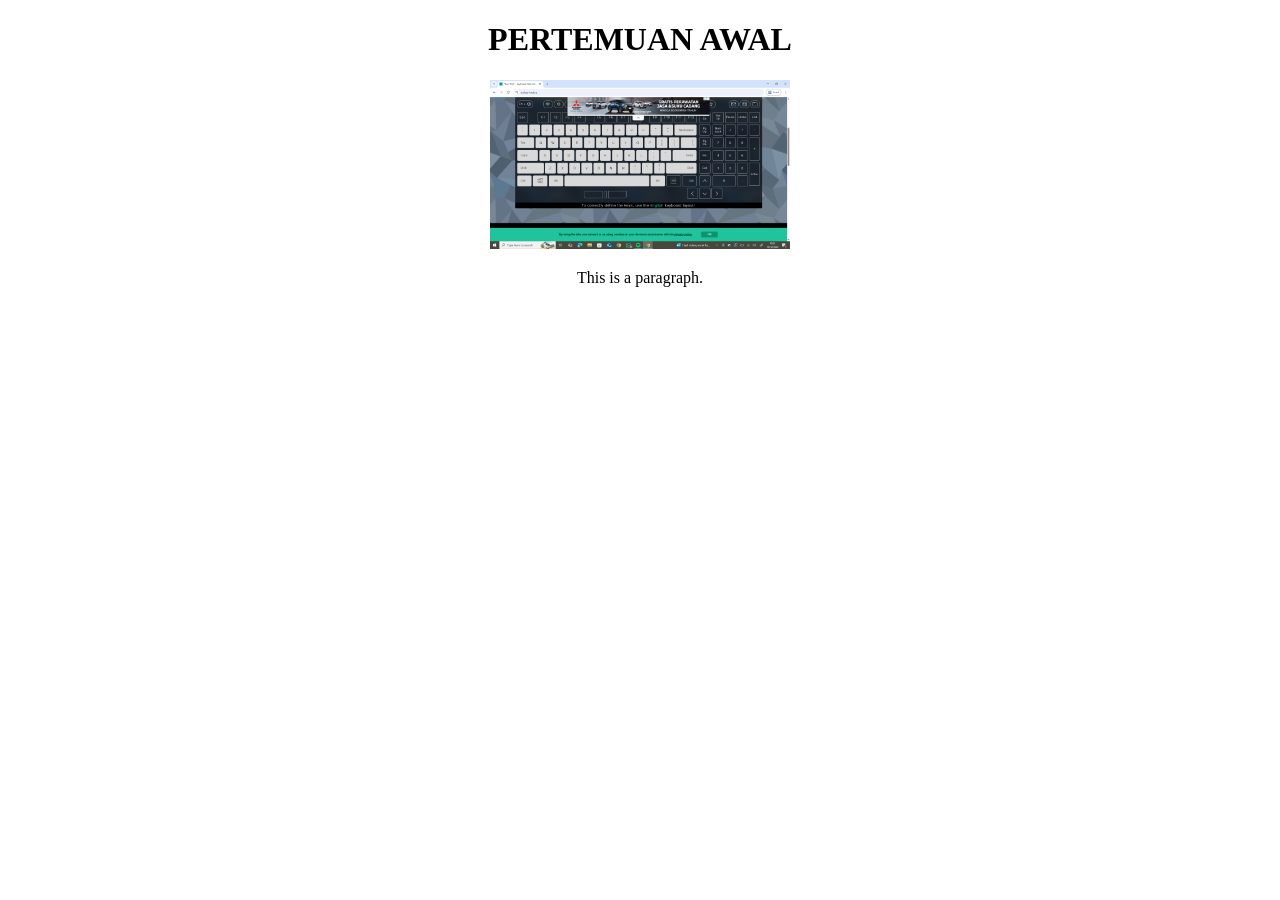
==== index.html @ 125971b2 "Update and rename index.HTML to index.html" ====
<!DOCTYPE html>
<html>
<head>
    <meta charset"utf-8">
<title>Progate</title>
<link rel="stylesheet" href="CSS/stylesheet.css"
</head>
<body>

<center><h1>PERTEMUAN AWAL</h1>
    <img src="2025-12-16.png" width="300px">
<p>This is a paragraph.</p>

</body>
</html>
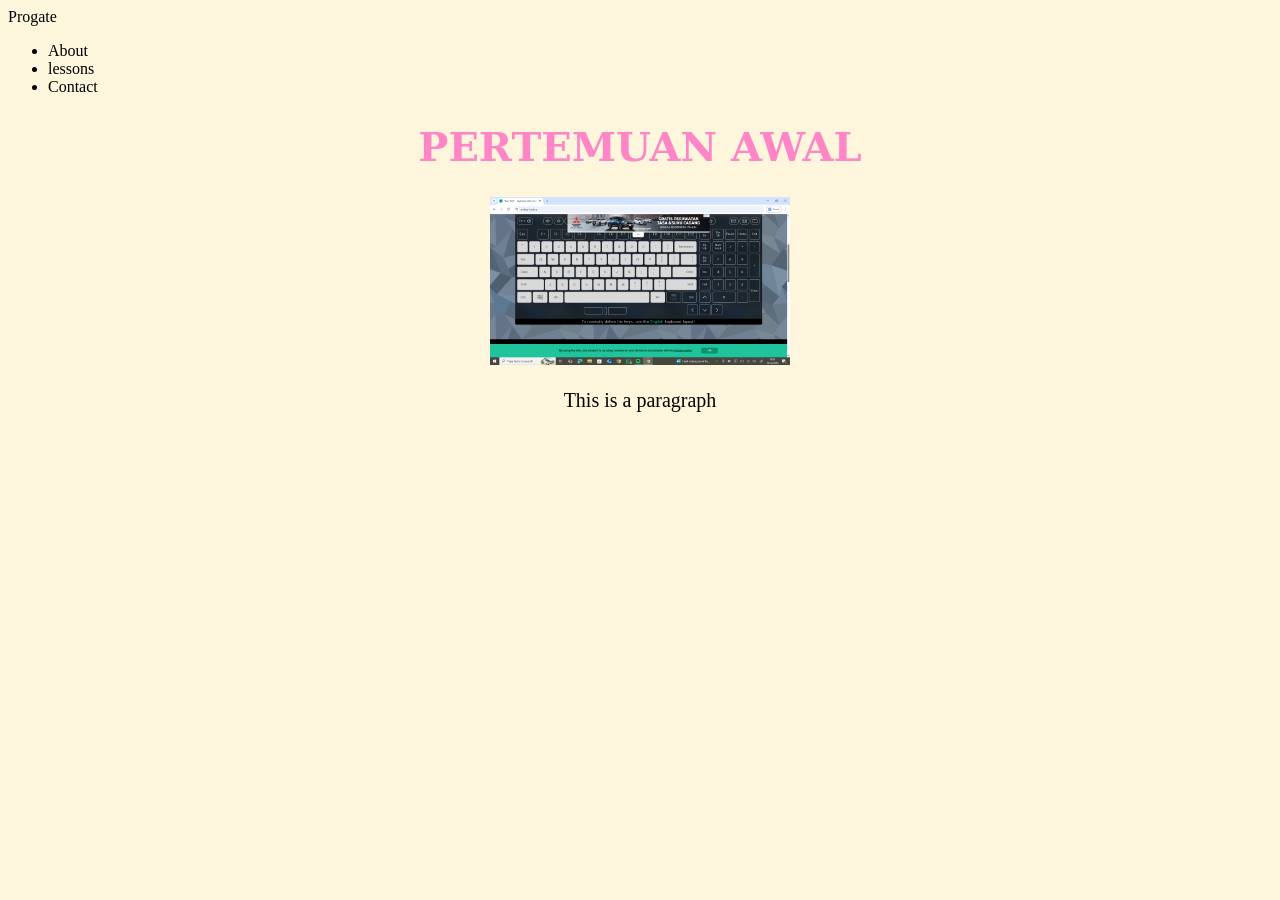
==== commit 0317563b: "Alma" ====
--- a/index.html
+++ b/index.html
@@ -6,10 +6,20 @@
 <link rel="stylesheet" href="CSS/stylesheet.css"
 </head>
 <body>
-
+<div class"header">
+    <div class="header-logo">Progate</div>
+    <div class="header-list">
+        <ul>
+            <li>About</li>
+            <li>lessons</li>
+            <li>Contact</li>
+        </ul>
+    </div>
+</div>
+<div class="main">
 <center><h1>PERTEMUAN AWAL</h1>
     <img src="2025-12-16.png" width="300px">
-<p>This is a paragraph.</p>
-
+<p>This is a paragraph</p>
+</div>
 </body>
 </html>
--- a/CSS/stylesheet.css
+++ b/CSS/stylesheet.css
@@ -0,0 +1,11 @@
+body {background-color: rgb(253, 246, 220);} 
+h1   {
+    color: rgb(255, 134, 198);
+    font-size: 40px;
+    font-family: "serif";
+}
+p    {
+    color: rgb(9, 0, 0);
+    font-size: 20px;
+    font-family: "Lucia Grande";
+}
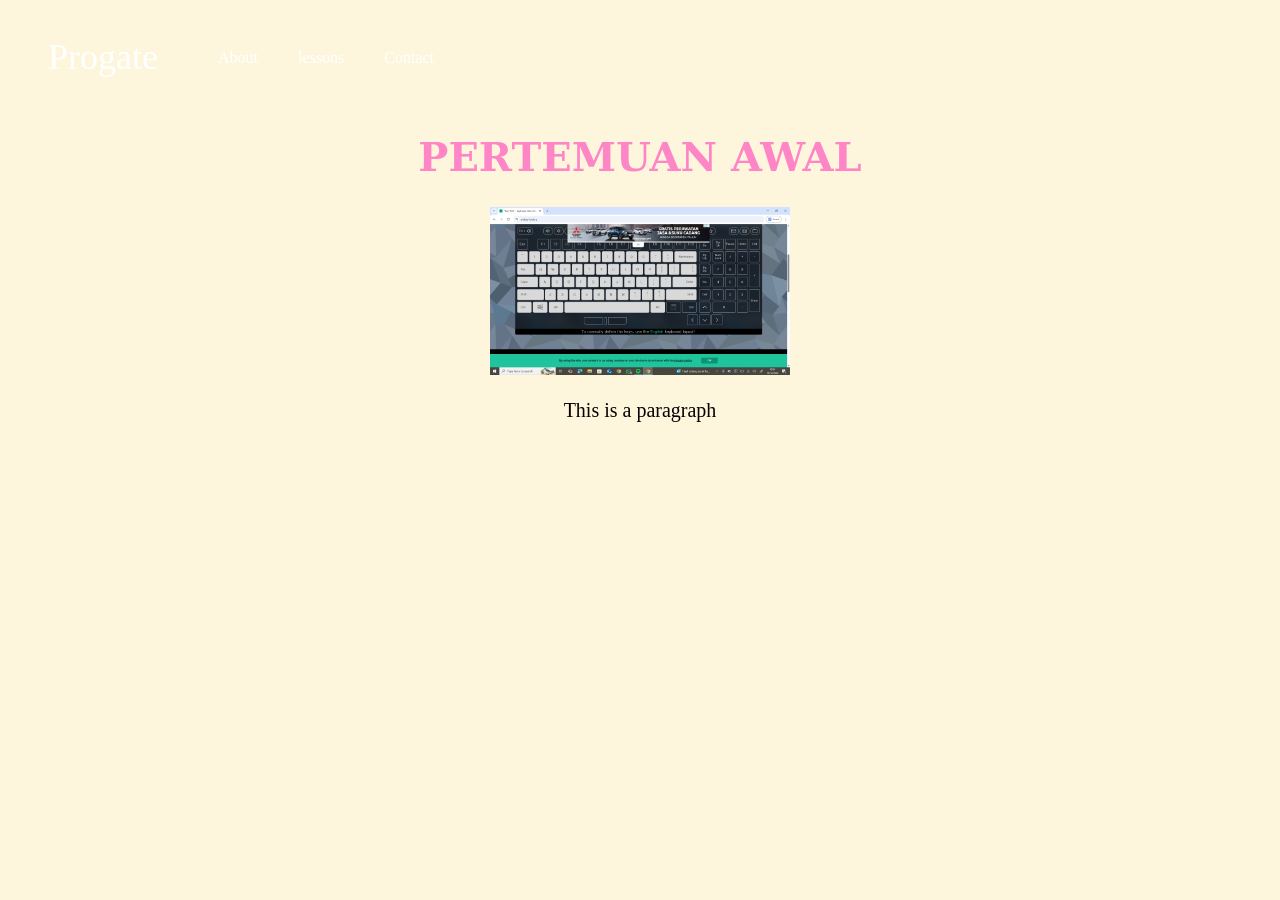
==== commit a3065ff8: "Alma" ====
--- a/index.html
+++ b/index.html
@@ -1,12 +1,12 @@
 <!DOCTYPE html>
 <html>
 <head>
-    <meta charset"utf-8">
+    <meta charset="utf-8">
 <title>Progate</title>
-<link rel="stylesheet" href="CSS/stylesheet.css"
+<link rel="stylesheet" href="CSS/stylesheet.css">
 </head>
 <body>
-<div class"header">
+<div class="header">
     <div class="header-logo">Progate</div>
     <div class="header-list">
         <ul>
--- a/CSS/stylesheet.css
+++ b/CSS/stylesheet.css
@@ -9,3 +9,23 @@
     font-size: 20px;
     font-family: "Lucia Grande";
 }
+body {
+    font-family:"Avenir Next";
+}
+li {
+    list-style: none
+}
+.header {
+    background-color: rgb(253, 246, 220);
+    color: #fff;
+    height: 90px;
+}
+.header-logo {
+    float: left;
+    font-size: 36px;
+    padding: 20px 40px;
+}
+.header-list li {
+    float: left;
+    padding: 33px 20px;
+}
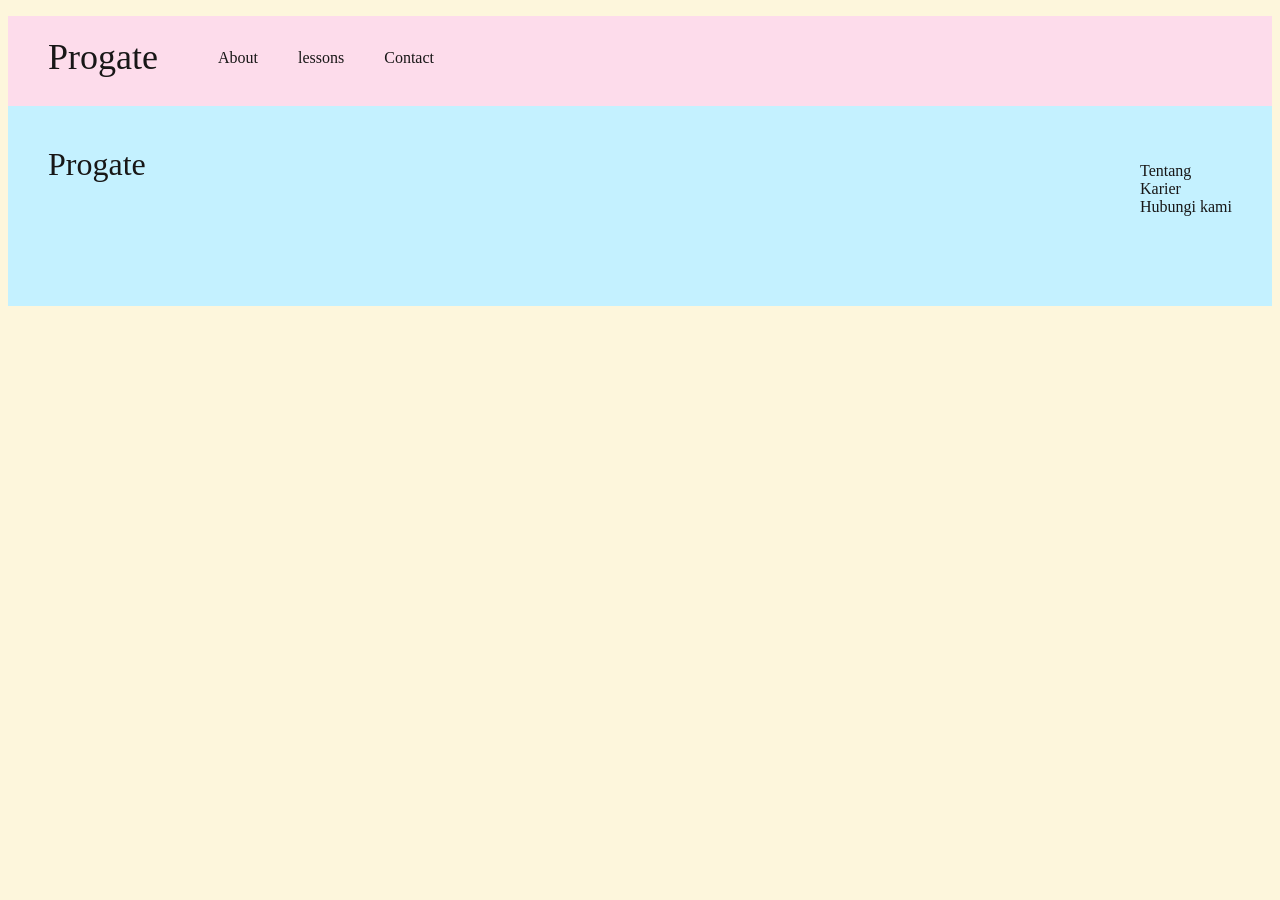
==== commit 61e4ca7b: "Alma" ====
--- a/index.html
+++ b/index.html
@@ -16,10 +16,16 @@
         </ul>
     </div>
 </div>
-<div class="main">
-<center><h1>PERTEMUAN AWAL</h1>
-    <img src="2025-12-16.png" width="300px">
-<p>This is a paragraph</p>
+</div>
+<div class="footer">
+    <div class="footer-logo">Progate</div>
+    <div class="footer-list">
+        <ul>
+            <li>Tentang</li>
+            <li>Karier</li>
+            <li>Hubungi kami</li>
+        </ul>
+    </div>
 </div>
 </body>
 </html>
--- a/CSS/stylesheet.css
+++ b/CSS/stylesheet.css
@@ -16,8 +16,8 @@
     list-style: none
 }
 .header {
-    background-color: rgb(253, 246, 220);
-    color: #fff;
+    background-color: rgb(253, 220, 235);
+    color: #181717;
     height: 90px;
 }
 .header-logo {
@@ -28,4 +28,20 @@
 .header-list li {
     float: left;
     padding: 33px 20px;
-}+}
+.footer {
+    background-color: rgb(196, 241, 255);
+    color: #181717;
+    height: 120px;
+    padding: 40px;
+}
+.footer-logo {
+    float: left;
+    font-size: 32px;
+}
+.footer-list {
+    float: right;
+}
+.footer-list li {
+    padding-bottom; 20px;
+}
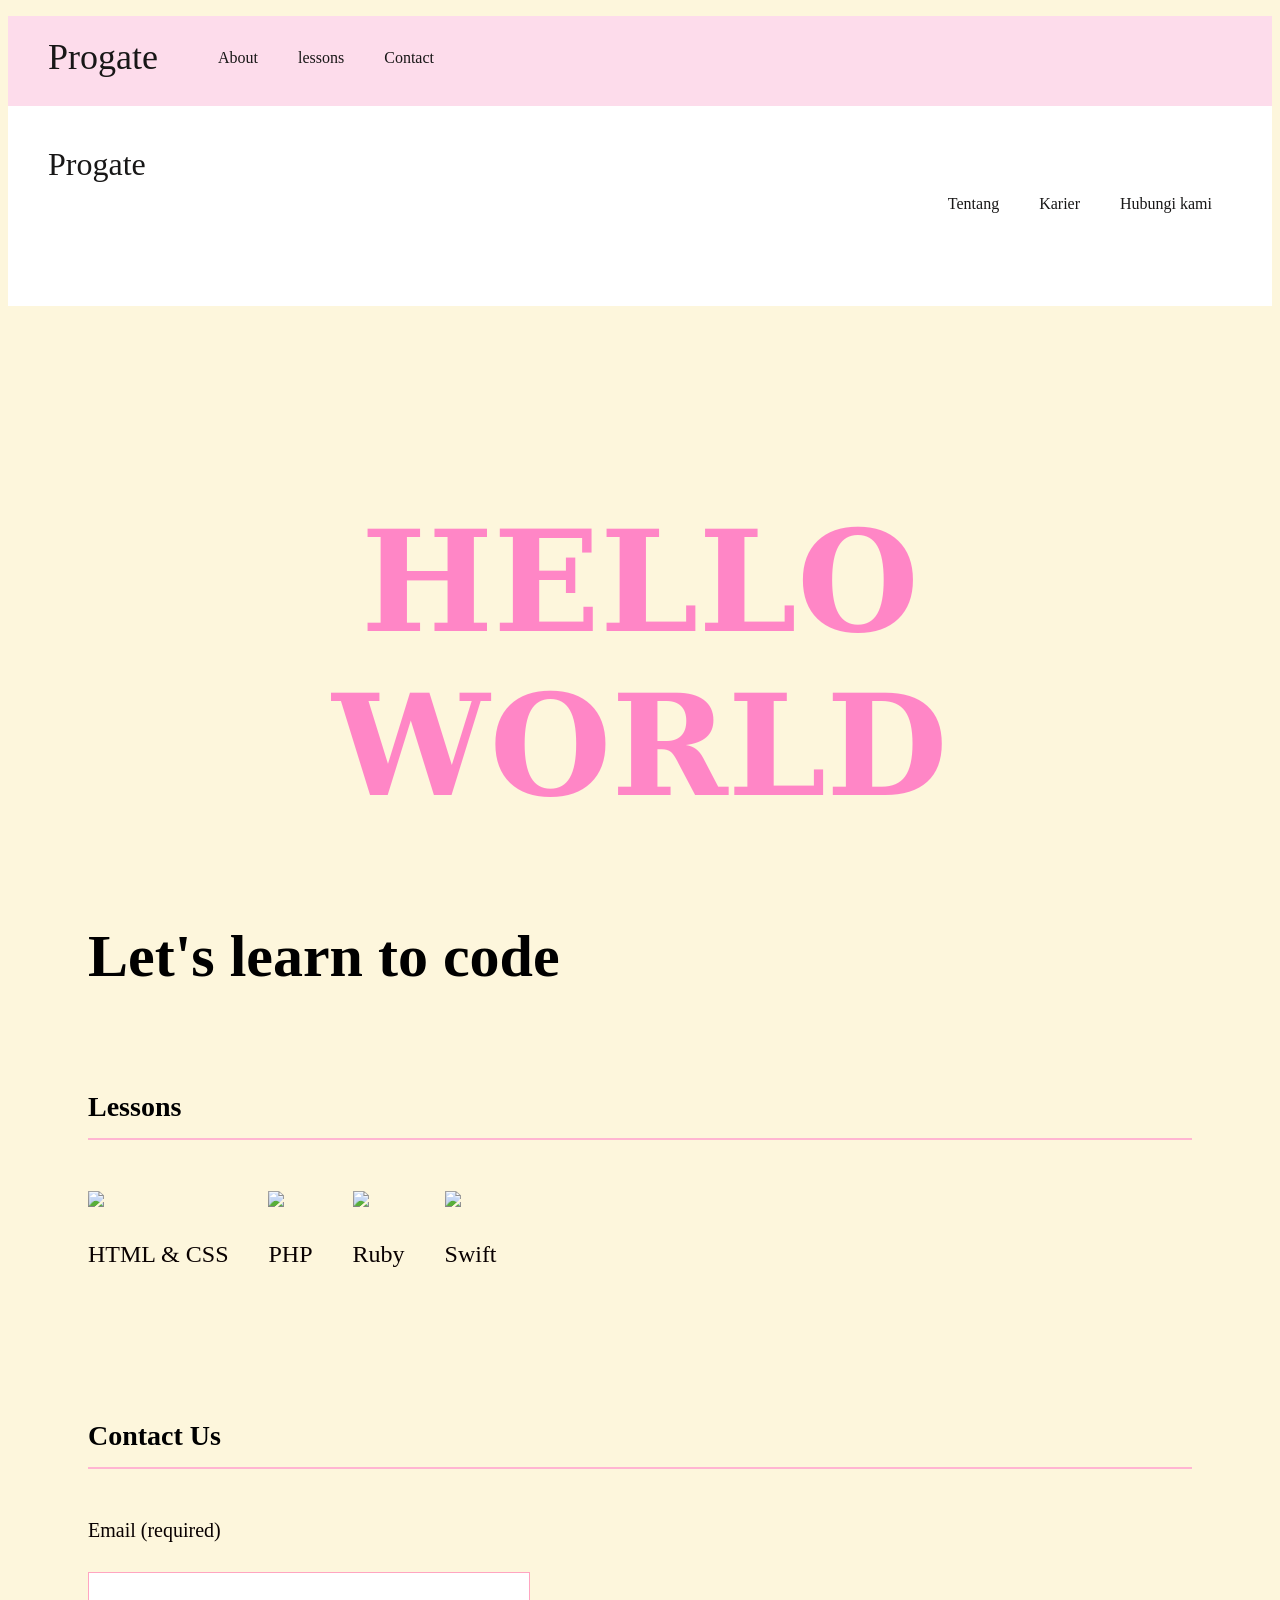
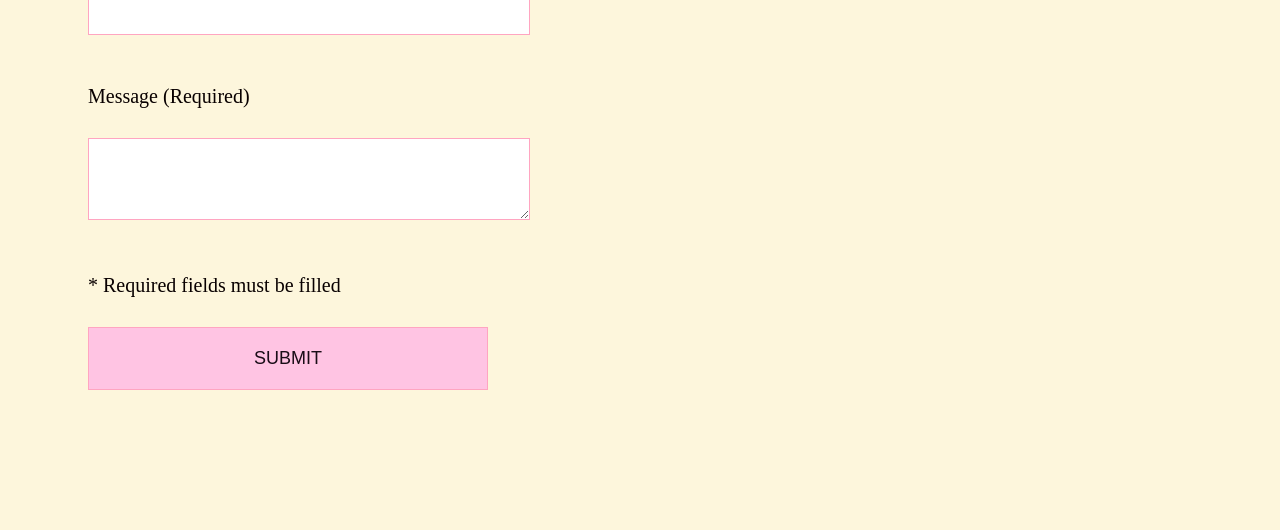
==== commit edde0e84: "Alma" ====
--- a/index.html
+++ b/index.html
@@ -16,16 +16,50 @@
         </ul>
     </div>
 </div>
-</div>
 <div class="footer">
     <div class="footer-logo">Progate</div>
     <div class="footer-list">
-        <ul>
-            <li>Tentang</li>
+        <ul class="header-list">
+            <li>Tentang</li> 
             <li>Karier</li>
             <li>Hubungi kami</li>
         </ul>
     </div>
 </div>
+
+<div class = "main">
+    <div class = "copy-container">
+        <center><h1>HELLO WORLD</h1></center>
+        <h2>Let's learn to code</h2>
+    </div>
+    <div class = "contents">
+        <h3 class = "section-tittle">Lessons</h3>
+    </div>
+    <div class = "contents-item">
+        <img src = "https://s3-ap-northeast-1.amazonaws.com/progate/shared/images/lesson/html/study/html.svg">
+        <p>HTML & CSS</p>
+    </div>
+    <div class = "contents-item">
+        <img src = "https://s3-ap-northeast-1.amazonaws.com/progate/shared/images/lesson/html/study/php.svg">
+        <p>PHP</p>
+    </div>
+    <div class = "contents-item">
+        <img src = "https://s3-ap-northeast-1.amazonaws.com/progate/shared/images/lesson/html/study/ruby.svg">
+        <p>Ruby</p>
+    </div>
+    <div class = "contents-item">
+        <img src = "https://s3-ap-northeast-1.amazonaws.com/progate/shared/images/lesson/html/study/swift.svg">
+        <p>Swift</p>
+    </div>
+    <div class = "contact-form">
+        <h3 class = "section-tittle"> Contact Us</h3>
+        <p>Email (required)</p>
+        <input>
+        <p>Message (Required)</p>
+        <textarea></textarea>
+        <p>* Required fields must be filled</p>
+        <input class = "contact-submit" type = "submit" value = "SUBMIT">
+    </div>
+</div>
 </body>
-</html>
+</html>
--- a/CSS/stylesheet.css
+++ b/CSS/stylesheet.css
@@ -30,7 +30,7 @@
     padding: 33px 20px;
 }
 .footer {
-    background-color: rgb(196, 241, 255);
+    background-color: rgb(255, 255, 255);
     color: #181717;
     height: 120px;
     padding: 40px;
@@ -45,3 +45,58 @@
 .footer-list li {
     padding-bottom; 20px;
 }
+.main {
+    padding: 100px 80px;
+}
+
+.copy-container h1 {
+    font-size: 140px;
+}
+
+.copy-container h2 {
+    font-size: 60px;
+}
+
+.copy-container span {
+    color: rgb(255, 219, 245);
+}
+
+.contents {
+    height: 100px;
+    margin-top: 100px;
+}
+
+.section-tittle {
+    border-bottom: 2px solid #ffb5d2;
+    font-size: 28px;
+    padding-bottom: 15px;
+    margin-bottom: 50px;
+}
+
+.contents-item {
+    float: left;
+    margin-right: 40px;
+}
+
+.contents-item p {
+    font-size: 24px;
+    margin-top: 30px;
+}
+
+.contact-form {
+    padding-top: 100px;
+    clear: both;
+}
+input, textarea {
+    width: 400px;
+    margin-top: 10px;
+    margin-bottom: 30px;
+    padding: 20px;
+    font-size: 18px;
+    border: 1px solid #ffa5c1;
+}
+
+.contact-submit {
+    background-color: rgb(255, 196, 227);
+    color: #1a0d17;
+}
